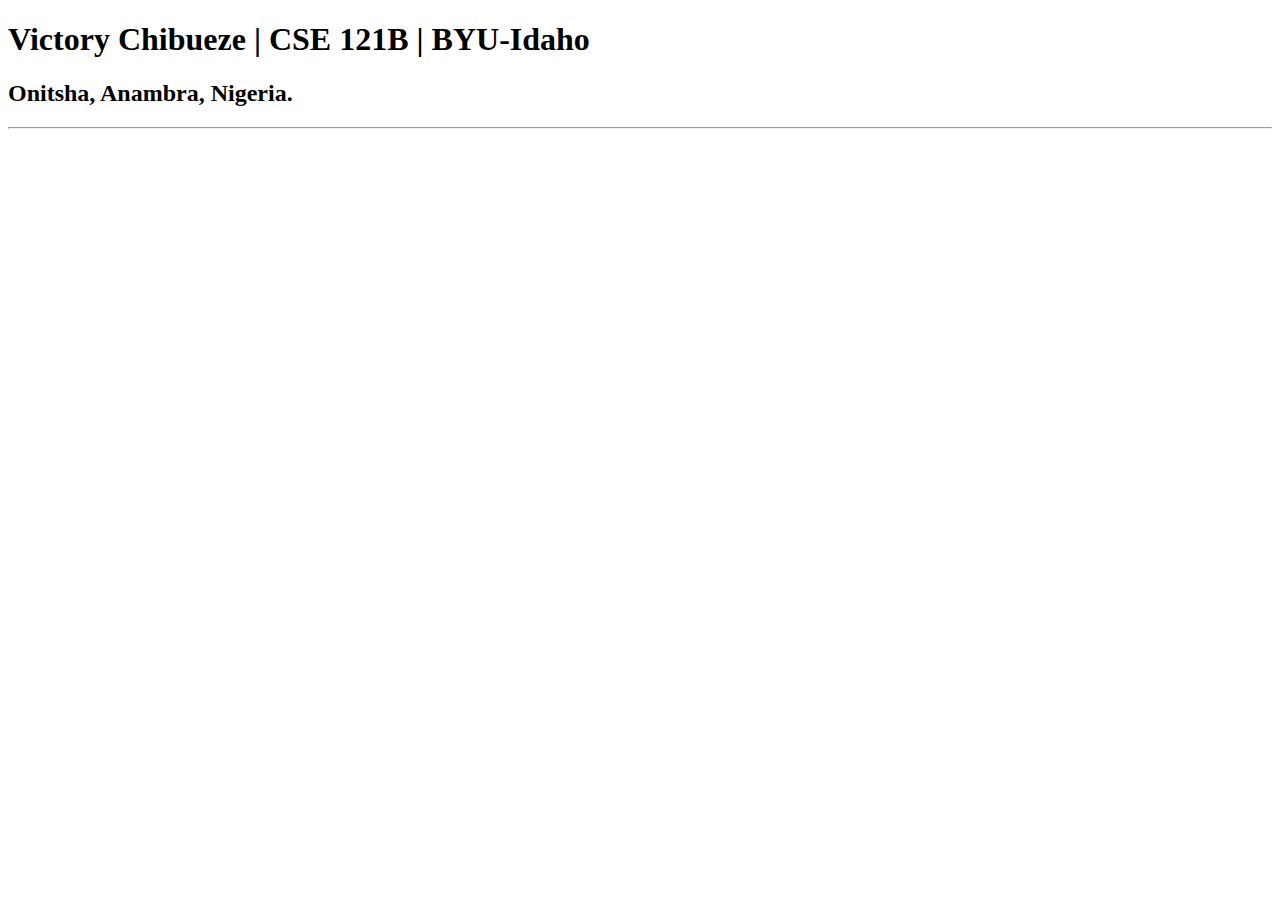
==== index.html @ 8eef5220 "Test" ====
<!DOCTYPE html>
<html lang="en">
  <head>
    <meta charset="UTF-8" />
    <meta name="viewport" content="width=device-width, initial-scale=1.0" />
    <title>Victory Chibueze | CSE 121B | BYU-Idaho</title>
  </head>
  <body>
    <h1>Victory Chibueze | CSE 121B | BYU-Idaho</h1>
    <h2>Onitsha, Anambra, Nigeria.</h2>
    <hr />
  </body>
</html>
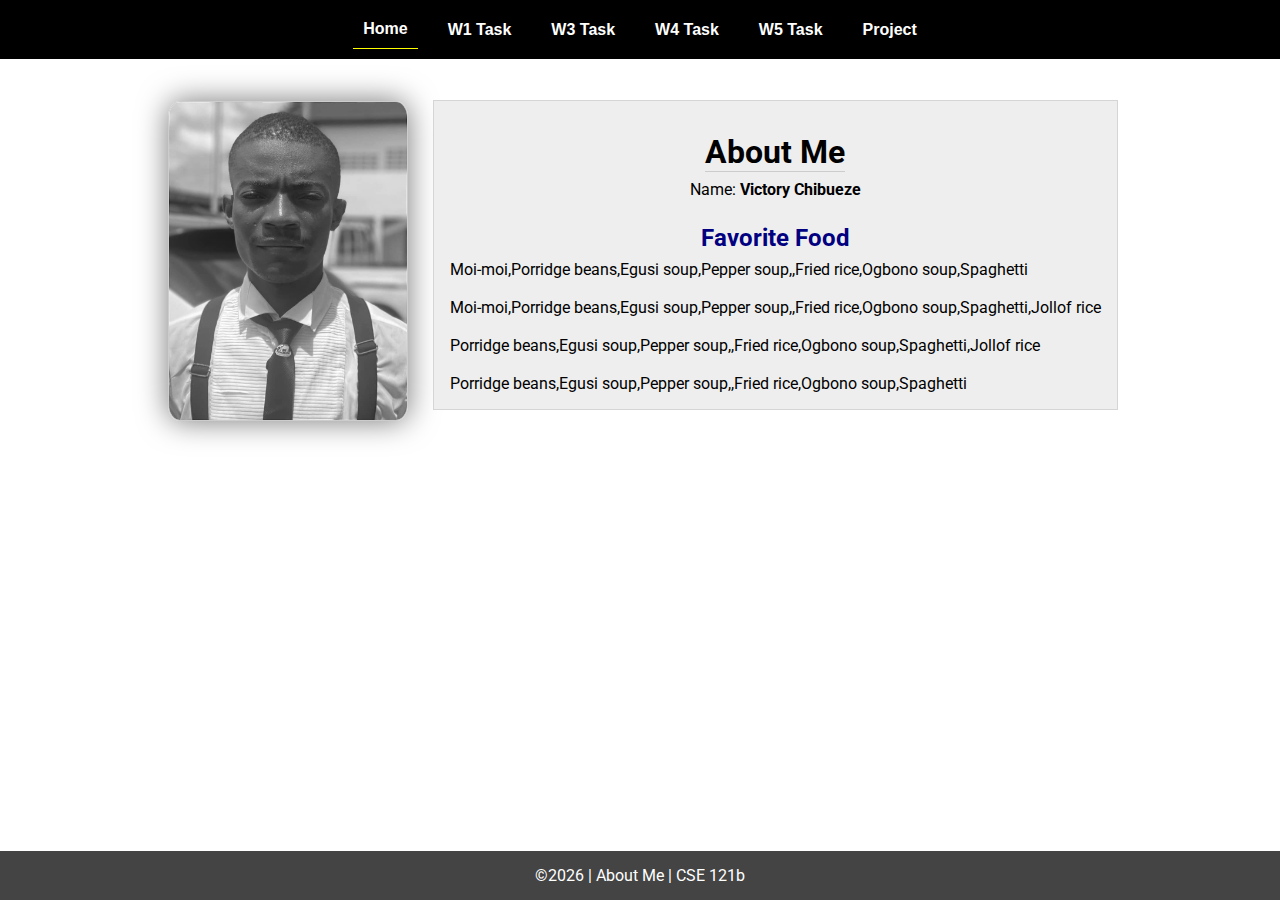
==== commit 8b137058: "week02 Task" ====
--- a/index.html
+++ b/index.html
@@ -1,13 +1,45 @@
 <!DOCTYPE html>
 <html lang="en">
-  <head>
-    <meta charset="UTF-8" />
-    <meta name="viewport" content="width=device-width, initial-scale=1.0" />
-    <title>Victory Chibueze | CSE 121B | BYU-Idaho</title>
-  </head>
-  <body>
-    <h1>Victory Chibueze | CSE 121B | BYU-Idaho</h1>
-    <h2>Onitsha, Anambra, Nigeria.</h2>
-    <hr />
-  </body>
-</html>
+
+<head>
+  <meta charset="UTF-8">
+  <meta name="viewport" content="width=device-width, initial-scale=1.0">
+  <title>About Me | CSE 121b | W02: Programming Tasks</title>
+  <link rel="preconnect" href="https://fonts.googleapis.com">
+  <link rel="preconnect" href="https://fonts.gstatic.com" crossorigin>
+  <link href="https://fonts.googleapis.com/css2?family=Roboto:wght@400;600&display=swap"
+    rel="stylesheet">
+  <link rel="stylesheet" href="styles/main.css">
+</head>
+
+<body>
+  <nav>
+    <ul id="menu">
+      <li><a id="toggleMenu">&equiv;</a></li>
+      <li><a href="index.html" class="active">Home</a></li>
+      <li><a href="w01-task.html">W1 Task</a></li>
+      <li><a href="w03-task.html">W3 Task</a></li>
+      <li><a href="w04-task.html">W4 Task</a></li>
+      <li><a href="w05-task.html">W5 Task</a></li>
+      <li><a href="project.html">Project</a></li>
+    </ul>
+  </nav>
+  <main id="home">
+    <picture>
+      <img src="images/placeholder.png" alt="Placeholder Image">
+    </picture>
+    <section>
+      <h1>About Me</h1>
+      <div class="info">Name: <span id="name"></span></div>
+      <h2>Favorite Food</h2>
+      <div class="block" id="food"></div>
+    </section>
+  </main>
+  <footer>
+    &copy;<span id="year"></span> | About Me | CSE 121b
+  </footer>
+  <script src="scripts/main.js"></script>
+  <script src="scripts/w02-task.js"></script>
+</body>
+
+</html>--- a/styles/main.css
+++ b/styles/main.css
@@ -0,0 +1,315 @@
+/* Universal Selector */
+* {
+    margin: 0;
+    padding: 0;
+    box-sizing: border-box;
+}
+
+/* HTML Selectors */
+body {
+    font-family: 'Roboto', Helvetica, sans-serif;
+}
+
+nav {
+    background-color: black;
+    width: 100%;
+    position: fixed;
+    top: 0;
+}
+
+nav ul {
+    display: flex;
+    flex-direction: column;
+    align-items: center;
+    max-width: -moz-fit-content;
+    max-width: fit-content;
+    margin: 0 auto;
+}
+
+nav ul li {
+    flex: 1 1 auto;
+}
+
+nav ul li:first-child {
+    display: block;
+    font-size: 2rem;
+}
+
+nav ul li:first-child a {
+    padding: 1px 10px;
+}
+
+nav ul li {
+    display: none;
+    list-style: none;
+    margin: 10px;
+}
+
+nav ul li a {
+    display: block;
+    padding: 10px;
+    text-decoration: none;
+    font-weight: 600;
+    color: white;
+    text-align: center;
+    font-family: 'Arial Narrow', Arial, sans-serif;
+}
+
+nav ul li a:hover {
+    background-color: #efefef;
+    color: black;
+}
+
+h1,
+h2 {
+    text-align: center;
+    margin: 1rem 0 .5rem;
+}
+
+h1 {
+    border-bottom: 1px solid #ccc;
+}
+
+#gridly h1 {
+    margin-top: 80px;
+}
+
+h2 {
+    font-size: 1.5rem;
+    color: navy;
+    text-align: center;
+    margin-top: 25px;
+}
+
+h3 {
+    font-size: 1.3rem;
+    margin-bottom: 1rem;
+}
+
+header {
+    margin-top: 70px;
+}
+
+picture {
+    margin: 0 auto;
+}
+
+picture img {
+    width: 240px;
+    height: auto;
+    border-radius: 5%;
+    border: 1px solid #ccc;
+    box-shadow: 0 0 30px #777;
+}
+
+section {
+    display: flex;
+    flex-direction: column;
+    align-items: center;
+    margin: 0 auto 1rem;
+    border: 1px solid rgba(0, 0, 0, .1);
+    padding: 1rem;
+    background-color: #eee;
+}
+
+article {
+    margin-bottom: 1rem;
+}
+
+article div {
+    margin-bottom: .5rem;
+    text-align: right;
+}
+
+label {
+    padding: .35rem;
+}
+
+input {
+    padding: .35rem;
+}
+
+input[type="button"] {
+    padding: .5rem;
+    background-color: #444;
+    color: white;
+    border: none;
+    border-radius: 5px;
+    cursor: pointer;
+    width: 100%
+}
+
+input[type="checkbox"] {
+    width: 25px;
+    height: 25px;
+}
+
+dt {
+    font-weight: 700;
+}
+
+dt::before {
+    content: "🏘️ ";
+}
+
+dd {
+    margin: 0 0 .5rem 2rem;
+    font-size: smaller;
+}
+
+footer {
+    background-color: #444;
+    color: white;
+    padding: 15px;
+    text-align: center;
+    width: 100%;
+    position: fixed;
+    bottom: 0;
+}
+
+/* Class Selectors */
+.active {
+    border-bottom: 1px solid yellow;
+}
+
+.open li {
+    display: block;
+}
+
+.block {
+    display: block;
+}
+
+.larger {
+    font-size: larger;
+    color: red;
+}
+
+.right {
+    width: 100%;
+    text-align: right;
+}
+
+.middle {
+    display: flex;
+    align-items: center;
+    justify-content: right;
+    gap: 1rem;
+}
+
+/* ID Selectors */
+
+#home {
+    margin-top: 125px;
+    display: grid;
+    grid-template-columns: 1fr;
+    grid-gap: 20px;
+    align-items: center;
+    justify-content: center;
+}
+
+
+#section1 {
+    background-color: rgb(225, 250, 225, .5);
+}
+
+#section2 {
+    background-color: rgba(200, 200, 250, 0.5);
+
+}
+
+#section2 div {
+    margin-bottom: 1rem;
+}
+
+#section3 {
+    background-color: rgb(250, 225, 250, .5);
+}
+
+#sortBy {
+    appearance: none;
+    display: flex;
+    padding: .5rem;
+    background-color: #eee;
+    color: #444;
+    font-weight: 700;
+    margin: 1rem auto;
+    width: 200px;
+    border: 1px solid rgba(0, 0, 0, .2);
+    text-align: center;
+}
+
+#sortBy option:disabled {
+    font-style: italic;
+    padding: 1rem;
+    background-color: #111;
+    color: #eee;
+}
+
+#temples {
+    display: grid;
+    grid-template-columns: repeat(auto-fit, minmax(320px, 1fr));
+    grid-gap: .5rem;
+    align-items: center;
+    margin-bottom: 3rem;
+}
+
+#temples article {
+    height: 250px;
+    margin: .5rem;
+    border: 1px solid rgba(0, 0, 0, .1);
+    padding: 1rem;
+    background-color: #eee;
+    display: flex;
+    flex-direction: column;
+    align-items: center;
+    justify-content: center;
+}
+
+#temples h4 {
+    color: navy;
+    font-size: smaller;
+}
+
+
+#temples img {
+    width: 250px;
+    height: auto;
+    box-shadow: 0 0 30px #777;
+    margin: .5rem;
+}
+
+/* Media Queries */
+@media only screen and (min-width: 32.5em) {
+    nav ul {
+        flex-direction: row;
+    }
+
+    nav ul li:first-child {
+        display: none;
+    }
+
+    nav ul li {
+        display: block;
+    }
+
+    section {
+        min-width: 300px;
+    }
+
+    #home {
+        margin: 100px auto 20px;
+        grid-template-columns: 250px 1fr;
+        max-width: -moz-fit-content;
+        max-width: fit-content;
+    }
+
+    #task3 {
+        display: grid;
+        grid-template-columns: 1fr 1fr;
+        grid-gap: 5px;
+        margin: 0 auto;
+        max-width: 950px;
+    }
+
+}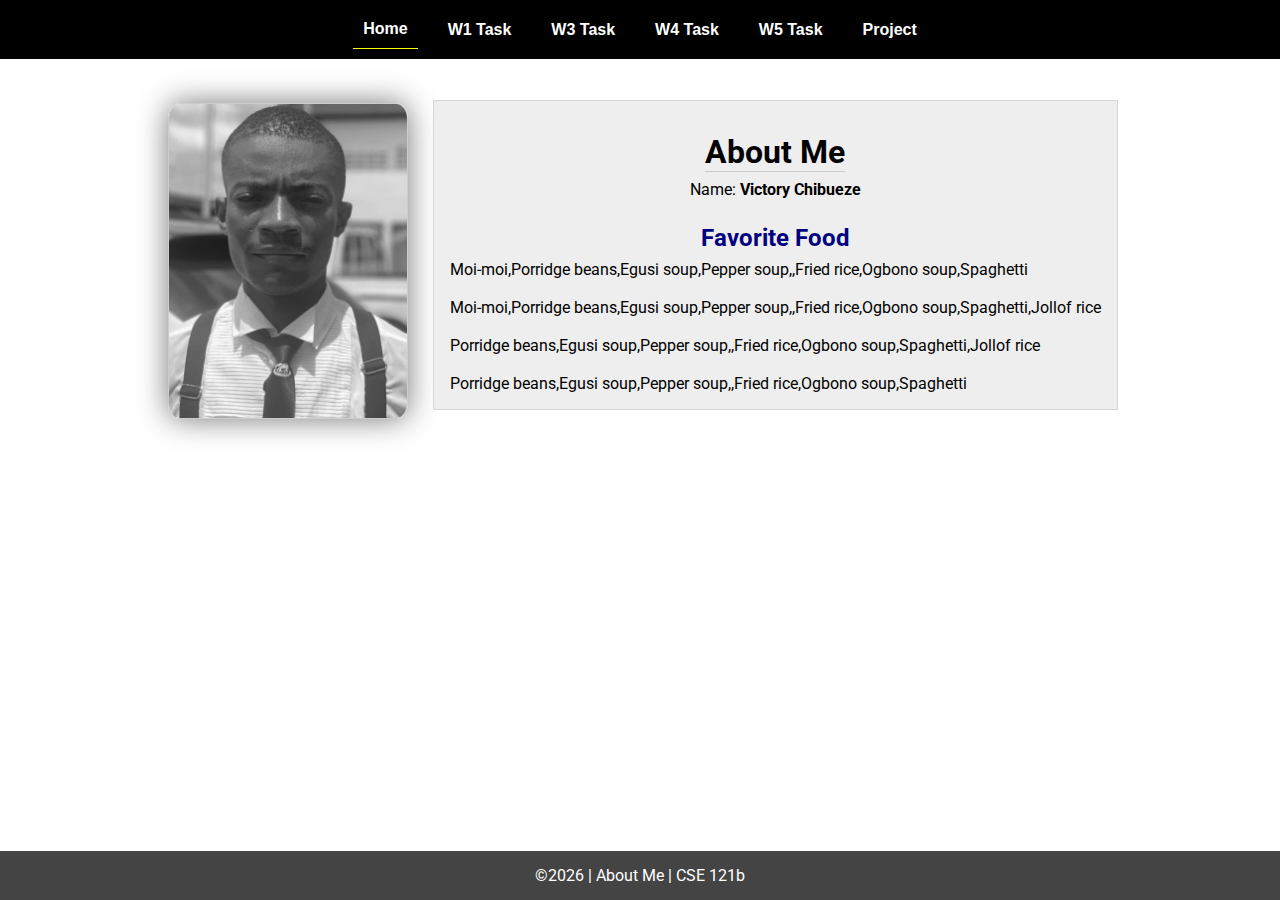
==== commit 1c254e99: "Project" ====
--- a/index.html
+++ b/index.html
@@ -21,7 +21,7 @@
       <li><a href="w03-task.html">W3 Task</a></li>
       <li><a href="w04-task.html">W4 Task</a></li>
       <li><a href="w05-task.html">W5 Task</a></li>
-      <li><a href="project.html">Project</a></li>
+      <li><a href="/project/index.html">Project</a></li>
     </ul>
   </nav>
   <main id="home">
